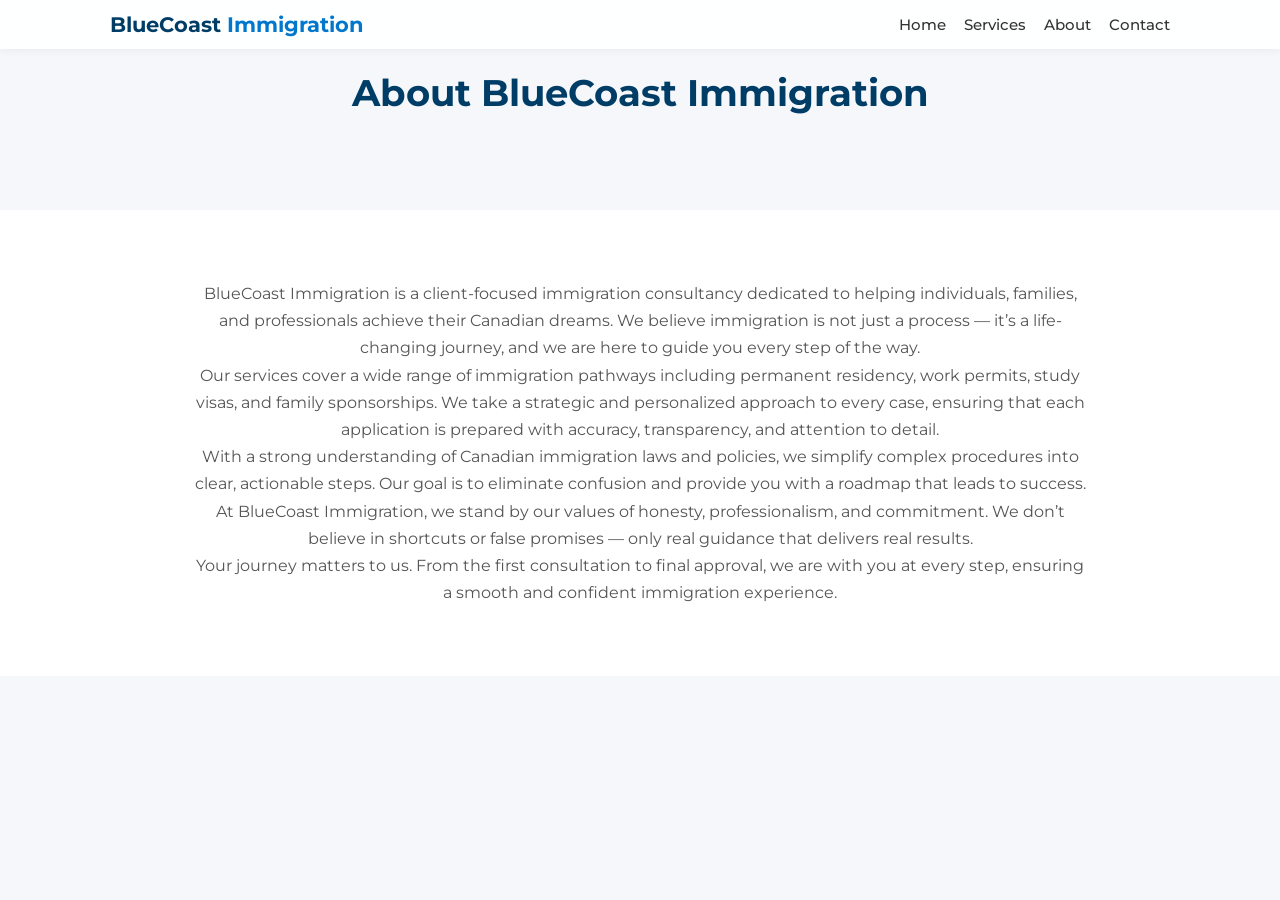
==== about.html @ bd00d001 "Add files via upload" ====
<!DOCTYPE html>
<html lang="en">
<head>
  <meta charset="UTF-8" />
  <meta name="viewport" content="width=device-width, initial-scale=1.0"/>
  <title>About Us - BlueCoast Immigration</title>

  <link href="https://fonts.googleapis.com/css2?family=Montserrat:wght@300;400;600;700&display=swap" rel="stylesheet"/>
  <link rel="stylesheet" href="css/style.css"/>
</head>

<body>

  <!-- NAVBAR -->
  <nav class="navbar">
    <div class="nav-container">
      <div class="logo">BlueCoast<span> Immigration</span></div>
      <ul class="nav-links">
        <li><a href="index.html">Home</a></li>
        <li><a href="index.html#services">Services</a></li>
        <li><a href="about.html" class="active">About</a></li>
        <li><a href="index.html#appointment">Contact</a></li>
      </ul>
    </div>
  </nav>

  <!-- ABOUT HERO -->
  <section class="section">
    <h1 class="section-title">About BlueCoast Immigration</h1>
  </section>

  <!-- DETAILED ABOUT -->
  <section class="section section-light">
    <div class="about-detailed">

      <p>
        BlueCoast Immigration is a client-focused immigration consultancy dedicated to helping individuals,
        families, and professionals achieve their Canadian dreams. We believe immigration is not just a process
        — it’s a life-changing journey, and we are here to guide you every step of the way.
      </p>

      <p>
        Our services cover a wide range of immigration pathways including permanent residency, work permits,
        study visas, and family sponsorships. We take a strategic and personalized approach to every case,
        ensuring that each application is prepared with accuracy, transparency, and attention to detail.
      </p>

      <p>
        With a strong understanding of Canadian immigration laws and policies, we simplify complex procedures
        into clear, actionable steps. Our goal is to eliminate confusion and provide you with a roadmap that
        leads to success.
      </p>

      <p>
        At BlueCoast Immigration, we stand by our values of honesty, professionalism, and commitment.
        We don’t believe in shortcuts or false promises — only real guidance that delivers real results.
      </p>

      <p>
        Your journey matters to us. From the first consultation to final approval, we are with you at every step,
        ensuring a smooth and confident immigration experience.
      </p>

    </div>
  </section>

</body>
</html>
---- css/style.css ----
/* RESET & GLOBAL */
* {
  margin: 0;
  padding: 0;
  box-sizing: border-box;
}

body {
  font-family: 'Montserrat', sans-serif;
  background: #f5f7fa;
  color: #222;
}

html {
  scroll-behavior: smooth;
}

.section {
  padding: 70px 20px;
}

.section-light {
  background: #ffffff;
}

.section-title {
  text-align: center;
  font-size: 2.3rem;
  margin-bottom: 25px;
  color: #003d66;
}

/* NAVBAR */
.navbar {
  position: fixed;
  top: 0;
  width: 100%;
  background: rgba(255,255,255,0.9);
  backdrop-filter: blur(10px);
  box-shadow: 0 2px 8px rgba(0,0,0,0.05);
  z-index: 1000;
}

.nav-container {
  max-width: 1100px;
  margin: auto;
  display: flex;
  align-items: center;
  justify-content: space-between;
  padding: 12px 20px;
}

.logo {
  font-weight: 700;
  font-size: 1.3rem;
  color: #003d66;
}

.logo span {
  color: #0077cc;
}

.nav-links {
  list-style: none;
  display: flex;
  gap: 18px;
}

.nav-links a {
  text-decoration: none;
  color: #333;
  font-weight: 500;
  font-size: 0.95rem;
}

.nav-links a:hover {
  color: #0077cc;
}

/* HERO */
.hero {
  position: relative;
  height: 100vh;
  padding-top: 60px; /* navbar offset */
  overflow: hidden;
}

.hero-bg {
  position: absolute;
  inset: 0;
  background: radial-gradient(circle at top left, #0f6fbf, #022b4f);
  z-index: 0;
}

.hero-overlay {
  position: absolute;
  inset: 0;
  background: linear-gradient(to bottom right, rgba(0,0,0,0.25), rgba(0,0,0,0.55));
  z-index: 1;
}

.hero-content {
  position: relative;
  z-index: 3;
  max-width: 700px;
  margin: 0 auto;
  top: 50%;
  transform: translateY(-50%);
  text-align: center;
  color: #fff;
  padding: 0 20px;
}

.hero-content h1 {
  font-size: 3rem;
  margin-bottom: 10px;
}

.hero-content p {
  font-size: 1.1rem;
  opacity: 0.9;
}

.hero-actions {
  margin-top: 20px;
  display: flex;
  justify-content: center;
  gap: 12px;
}

/* BUTTONS */
.btn-primary,
.btn-secondary {
  display: inline-block;
  padding: 11px 24px;
  border-radius: 999px;
  font-weight: 600;
  font-size: 0.95rem;
  text-decoration: none;
  cursor: pointer;
}

.btn-primary {
  background: #00a0ff;
  color: #fff;
}

.btn-secondary {
  background: transparent;
  color: #fff;
  border: 1px solid rgba(255,255,255,0.7);
}

.btn-primary:hover {
  background: #0084d1;
}

.btn-secondary:hover {
  background: rgba(255,255,255,0.1);
}

/* GLASS WAVES */
.glass-waves {
  position: absolute;
  bottom: -1px;
  left: 0;
  width: 100%;
  z-index: 2;
}

.glass-waves svg {
  width: 100%;
  height: 140px;
  display: block;
}

.wave {
  fill: rgba(255,255,255,0.35);
  backdrop-filter: blur(8px);
}

.wave-1 {
  animation: waveMove1 14s linear infinite;
}

.wave-2 {
  fill: rgba(255,255,255,0.18);
  animation: waveMove2 18s linear infinite;
}

@keyframes waveMove1 {
  0% { transform: translateX(0); }
  100% { transform: translateX(-80px); }
}

@keyframes waveMove2 {
  0% { transform: translateX(0); }
  100% { transform: translateX(80px); }
}

/* SERVICES TABS */
#services {
  padding-top: 80px;
}

.tabs {
  display: flex;
  justify-content: center;
  gap: 10px;
  flex-wrap: wrap;
  margin-bottom: 20px;
}

.tab {
  padding: 10px 20px;
  border-radius: 999px;
  border: none;
  background: #e5edf5;
  color: #003d66;
  font-weight: 600;
  font-size: 0.9rem;
  cursor: pointer;
  transition: 0.25s ease;
}

.tab.active,
.tab:hover {
  background: #0077cc;
  color: #fff;
}

.tab-content-container {
  max-width: 850px;
  margin: 0 auto;
}

.tab-content {
  display: none;
  background: #ffffff;
  padding: 22px 24px;
  border-radius: 14px;
  box-shadow: 0 4px 14px rgba(0,0,0,0.06);
}

.tab-content.active {
  display: block;
}

/* ABOUT */
#about {
  text-align: center;
}

.about-text {
  max-width: 850px;
  margin: 0 auto;
  font-size: 1.05rem;
  line-height: 1.8;
}

/* WHY CHOOSE US */
.choose-container {
  max-width: 1000px;
  margin: 0 auto;
  display: grid;
  grid-template-columns: repeat(auto-fit, minmax(220px, 1fr));
  gap: 20px;
}

.choose-card {
  background: #ffffff;
  border-radius: 14px;
  padding: 24px 20px;
  text-align: center;
  box-shadow: 0 4px 14px rgba(0,0,0,0.05);
}

.choose-card i {
  font-size: 2.2rem;
  color: #0077cc;
  margin-bottom: 10px;
}

/* FORM */
#appointment {
  text-align: center;
}

.form-box {
  max-width: 750px;
  margin: 0 auto;
  background: #ffffff;
  padding: 24px 20px;
  border-radius: 14px;
  box-shadow: 0 4px 14px rgba(0,0,0,0.05);
}

.form-row {
  display: flex;
  gap: 12px;
  margin-bottom: 12px;
}

.form-row input {
  flex: 1;
}

.form-box input,
.form-box textarea {
  width: 100%;
  padding: 11px 12px;
  border-radius: 8px;
  border: 1px solid #cfd6e0;
  font-size: 0.95rem;
}

.form-box textarea {
  margin-top: 8px;
  min-height: 120px;
  resize: vertical;
}

.form-message {
  margin-top: 10px;
  font-size: 0.95rem;
  color: #0077cc;
}

/* BLOG */
.news-widget-container {
  max-width: 850px;
  margin: 0 auto;
}

/* WHATSAPP FLOAT */
.whatsapp-float {
  position: fixed;
  width: 56px;
  height: 56px;
  bottom: 22px;
  right: 22px;
  background-color: #25D366;
  color: #fff;
  border-radius: 50%;
  text-align: center;
  font-size: 30px;
  z-index: 1000;
  display: flex;
  align-items: center;
  justify-content: center;
  box-shadow: 0 4px 10px rgba(0,0,0,0.25);
}
/*blog container */

.blog-container {
  display: flex;
  gap: 20px;
  flex-wrap: wrap;
  justify-content: center;
}

.blog-card {
  background: #fff;
  padding: 20px;
  border-radius: 12px;
  width: 300px;
  box-shadow: 0 8px 20px rgba(0,0,0,0.08);
  position: relative;
  transition: 0.3s;
}

.blog-card:hover {
  transform: translateY(-8px);
}

/* TAG STYLE */
.blog-tag {
  display: inline-block;
  background: #0a66c2;
  color: #fff;
  font-size: 12px;
  padding: 5px 10px;
  border-radius: 20px;
  margin-bottom: 10px;
}

/* Center Sitemap */
.sitemap-container {
  text-align: center;
}

.sitemap-list {
  list-style: none;
  padding: 0;
  margin-top: 10px;
}

.sitemap-list li {
  margin: 8px 0;
}

/* FOOTER */
footer {
  background: #022b4f;
  color: #fff;
  padding: 22px 0;
  text-align: center;
}

.footer-content {
  max-width: 900px;
  margin: 0 auto;
}

.social-links {
  margin-top: 8px;
}

.social-links a {
  color: #fff;
  margin: 0 8px;
  font-size: 1.2rem;
}

.about-detailed {
  max-width: 900px;
  margin: auto;
  text-align: center;
  line-height: 1.7;
  color: #555;
}

/* RESPONSIVE */
@media (max-width: 768px) {
  .hero-content h1 {
    font-size: 2.3rem;
  }

  .hero-actions {
    flex-direction: column;
  }

  .form-row {
    flex-direction: column;
  }

  .nav-links {
    display: none; /* simple static nav for now */
  }
}
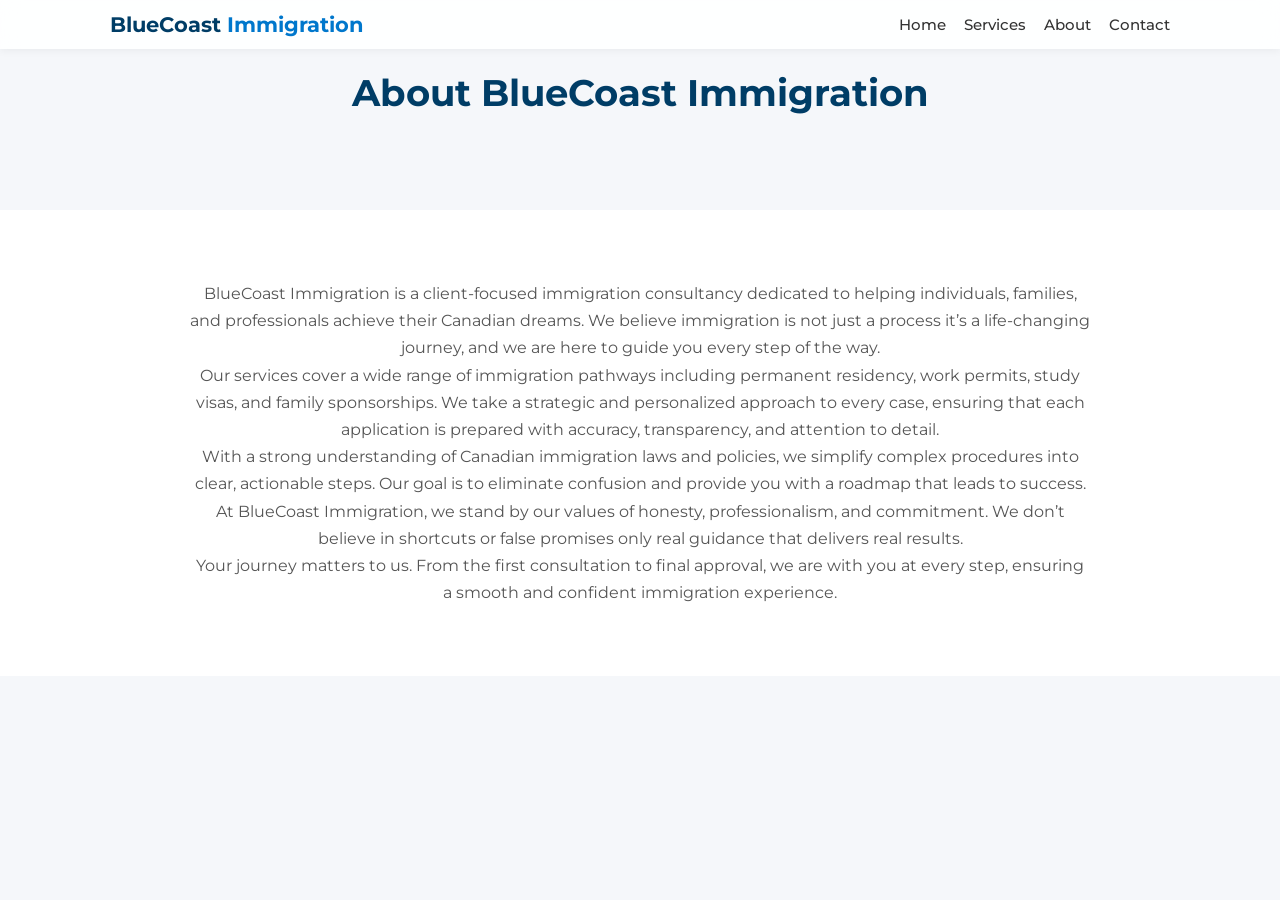
==== commit 38a3516e: "Update about.html" ====
--- a/about.html
+++ b/about.html
@@ -36,7 +36,7 @@
       <p>
         BlueCoast Immigration is a client-focused immigration consultancy dedicated to helping individuals,
         families, and professionals achieve their Canadian dreams. We believe immigration is not just a process
-        — it’s a life-changing journey, and we are here to guide you every step of the way.
+         it’s a life-changing journey, and we are here to guide you every step of the way.
       </p>
 
       <p>
@@ -53,7 +53,7 @@
 
       <p>
         At BlueCoast Immigration, we stand by our values of honesty, professionalism, and commitment.
-        We don’t believe in shortcuts or false promises — only real guidance that delivers real results.
+        We don’t believe in shortcuts or false promises  only real guidance that delivers real results.
       </p>
 
       <p>
@@ -65,4 +65,4 @@
   </section>
 
 </body>
-</html>+</html>
